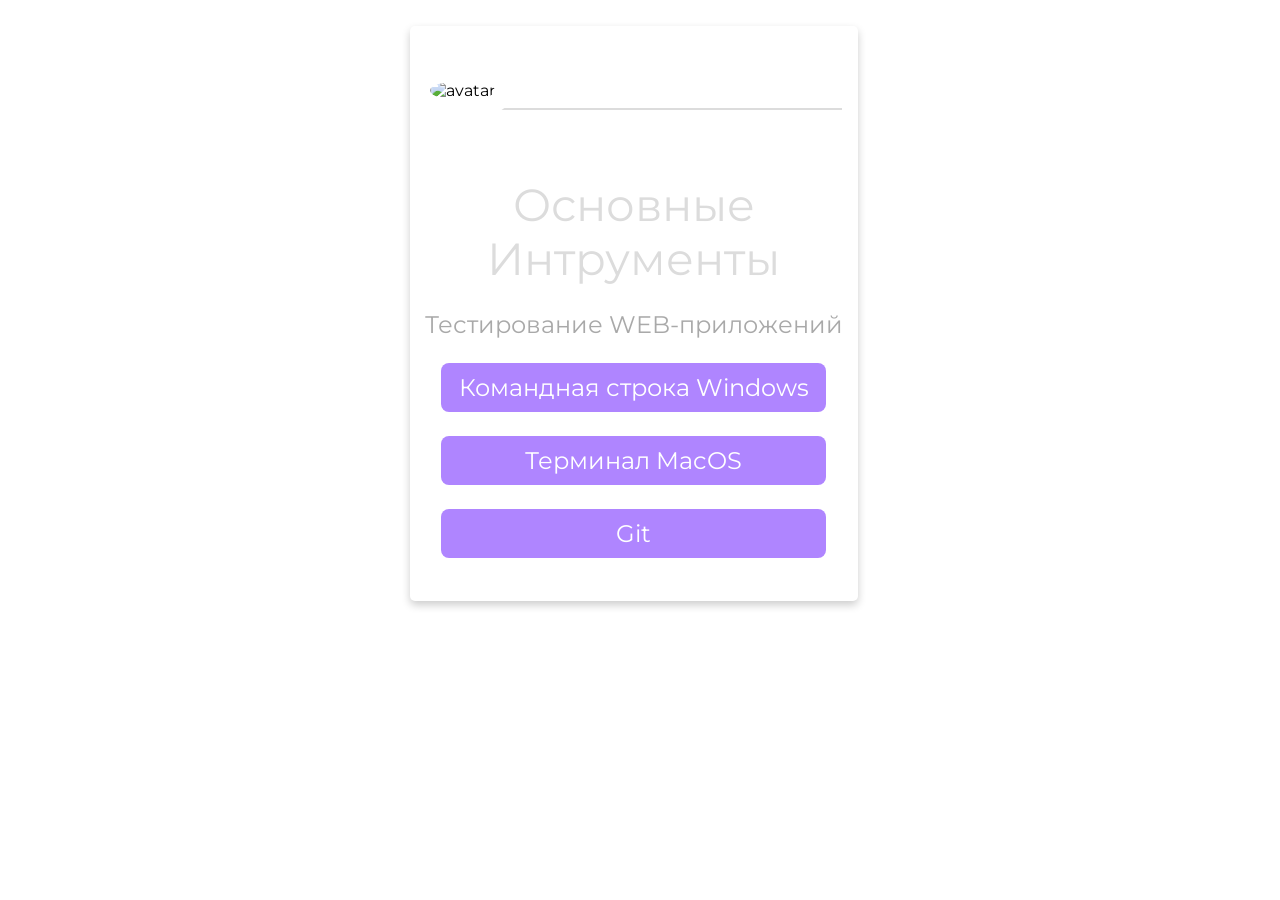
==== index.html @ fb972cc9 "First commit" ====
<!DOCTYPE html>
<html>
   <head>
      <title>Portal for QA</title>
      <link rel="stylesheet" type="text/css" href="css/style.css">
      <link rel="stylesheet" type="text/css" href="css/font-awesome.css">
      <link rel="shortcut icon" href="img/fav.ico" type="image/x-icon">
      <link href="https://fonts.googleapis.com/css?family=Montserrat:700" rel="stylesheet">
      <meta charset="utf-8">
      <meta name="viewport" content="width=device-width, initial-scale=1">
   </head>
   <body>
      <!--Card-->
      <div class="card animated fadeIn">
      <width><img class="center animated rollIn" src="img/ava.png" alt="avatar"></width>
         <hr>
         <div class="name">
            Основные Интрументы
         </div>
         <p class="subtitle">Тестирование WEB-приложений</p>
         </p>
         <p class="location" algin="center">
            <a href="html/cmd.html">Командная строка Windows</a>
         </p>
         <p class="location" algin="center">
            <a href="html/mac.html">Терминал MacOS</a>
         </p>
          <p class="location" algin="center">
            <a href="html/git.html">Git</a>
         </p>
         <p> <br>
         </p>
      </div>
      <!--footer-->
      <footer class="animated fadeIn">
         &copy; 2024. SkyPro
      </footer>
   </body>
</html>
---- css/style.css ----
* {
	font-family: 'Montserrat', sans-serif;
}

body {
	width: 100%;
	margin: 0px;
	background-image: url(../img/bg.jpg);
	background-repeat: repeat-y no-repeat;
	background-size: cover;
	background-position: center;
	background-attachment: fixed;
}

.icons>a {
	text-decoration: none;
	color: darkgray;
}

.location>a {
	text-decoration: none;
	color: white;
}

.location:hover {
	box-shadow: 0 8px 16px 0 rgba(0, 0, 0, 0.2);
}


/*---------- Responsive Grid ---------------*/

@media screen and (min-width: 1001px) {
	.card {
		margin-left: 32%;
		margin-top: 2%;
		padding: 0px;
		background-color: white (56, 26, 26, 0.979);
		box-shadow: 0 4px 8px 0 rgba(0, 0, 0, 0.2);
		transition: 0.3s;
		width: 35%;
		border-radius: 5px;
	}
	.card:hover {
		box-shadow: 0 8px 16px 0 rgba(0, 0, 0, 1);
	}
	img {
		border: 20px solid white;
		border-radius: 50%;
		margin-top: 8%;
		margin-bottom: -15% !important;
		width: 30%;
	}
	.name {
		text-align: center;
		font-size: 2.8em;
		color: gainsboro;
		margin-top: 15%;
		margin-bottom: auto;
		text-transform: capitalize;
	}
	hr {
		width: 93%;
		height: 2px;
		background-color: gainsboro;
		border: 0px;
	}
	.subtitle {
		text-align: center;
		font-size: 1.5em;
		color: darkgray;
	}
	.icons {
		font-size: 18px;
		text-align: center;
		margin-right: 0px;
		margin-left: 0px;
		color: darkgray;
		margin-bottom: 40px;
	}
	.location {
		text-align: center;
		color: white;
		font-size: 1.5em;
		display: block;
		background-color: rgba(175,133,255,1);
		padding: 10px;
		margin-left: 7%;
		margin-right: 7%;
		border-radius: 8px;
	}
}

@media (min-width: 100px) and (max-width: 728px) and (orientation:portrait) {
	body {
		width: 100%;
		margin: 0px;
		background: url(../img/bg.jpg) fixed no;
		overflow-x: hidden;
	}
	hr {
		width: 93%;
		height: 2px;
		background-color: gainsboro;
		border: 0px;
	}
	.card {
		margin-top: 10%;
		margin-left: 2%;
		margin-right: 0px;
		background-color: white;
		box-shadow: 0 4px 8px 0 rgba(0, 0, 0, 0.2);
		transition: 0.3s;
		width: 95%;
		border-radius: 5px;
	}
	.card:hover {
		box-shadow: 0 8px 16px 0 rgba(0, 0, 0, 1);
	}
	img {
		border: 15px solid white;
		margin-bottom: -20% !important;
		border-radius: 50%;
		width: 33%;
	}
	.name {
		padding-right: 4px;
		padding-left: 4px;
		text-align: center;
		font-size: 2.5em;
		color: gainsboro;
		margin-top: 16%;
		margin-bottom: auto;
		text-transform: capitalize;
	}
	.subtitle {
		text-align: center;
		font-size: 1.2em;
		color: darkgray;
	}
	.icons {
		font-size: 11px;
		text-align: center;
		margin-right: 0px;
		margin-left: 0px;
		color: darkgray;
		margin-bottom: 40px;
	}
	.location {
		text-align: center;
		color: white;
		font-size: 0.8em;
		display: block;
		background-color: rgba(175,133,255,1);
		padding: 10px;
		margin-left: 7%;
		margin-right: 7%;
		border-radius: 8px;
	}
}

@media (min-width: 100px) and (max-width: 728px) and (orientation:landscape) {
	body {
		width: 100%;
		margin: 0px;
		background: url(../img/bg.jpg) fixed no;
		overflow-x: hidden;
	}
	hr {
		width: 93%;
		height: 2px;
		background-color: gainsboro;
		border: 0px;
	}
	.card {
		margin-top: 6%;
		margin-left: 9%;
		margin-right: 0px;
		background-color: white;
		box-shadow: 0 4px 8px 0 rgba(0, 0, 0, 0.2);
		transition: 0.3s;
		width: 80%;
		border-radius: 5px;
	}
	.card:hover {
		box-shadow: 0 8px 16px 0 rgba(0, 0, 0, 1);
	}
	img {
		border: 15px solid white;
		margin-bottom: -15% !important;
		border-radius: 50%;
		width: 25%;
	}
	.name {
		padding-right: 4px;
		padding-left: 4px;
		text-align: center;
		font-size: 2.8em;
		color: gainsboro;
		margin-top: 16%;
		margin-bottom: auto;
		text-transform: capitalize;
	}
	.subtitle {
		text-align: center;
		font-size: 1.9em;
		color: darkgray;
	}
	.icons {
		font-size: 18px;
		text-align: center;
		margin-right: 0px;
		margin-left: 0px;
		color: darkgray;
		margin-bottom: 40px;
	}
	.location {
		text-align: center;
		color: white;
		font-size: 1.5em;
		display: block;
		background-color: rgba(175,133,255,1);
		padding: 10px;
		margin-left: 7%;
		margin-right: 7%;
		border-radius: 8px;
	}
}

@media only screen and (min-width: 728px) and (max-width: 1000px) {
	body {
		width: 100%;
		margin: 0px;
		background: url(../img/bg.jpg) fixed no;
		overflow-x: hidden;
	}
	hr {
		width: 93%;
		height: 2px;
		background-color: gainsboro;
		border: 0px;
	}
	.card {
		margin-top: 4%;
		margin-left: 13%;
		align-content: center;
		background-color: white;
		box-shadow: 0 4px 8px 0 rgba(0, 0, 0, 0.2);
		transition: 0.3s;
		width: 75%;
		border-radius: 5px;
	}
	.card:hover {
		box-shadow: 0 8px 16px 0 rgba(0, 0, 0, 1);
	}
	img {
		border: 15px solid white;
		margin-bottom: -18% !important;
		border-radius: 50%;
		width: 30%;
	}
	.name {
		text-align: center;
		font-size: 2.5em;
		color: gainsboro;
		margin-top: 16%;
		margin-bottom: auto;
		text-transform: capitalize;
	}
	.subtitle {
		text-align: center;
		font-size: 2em;
		color: darkgray;
	}
	.icons {
		font-size: 15px;
		text-align: center;
		margin-right: 0px;
		margin-left: 0px;
		color: darkgray;
		margin-bottom: 40px;
	}
	.location {
		text-align: center;
		color: white;
		font-size: 1.8em;
		display: block;
		background-color: rgba(175,133,255,1);
		padding: 10px;
		margin-left: 7%;
		margin-right: 7%;
		border-radius: 8px;
	}
}


/*---------- Responsive Grid Ends ---------------*/
footer {
	text-align: center;
	color: white;
	font-size: 1.2em
}
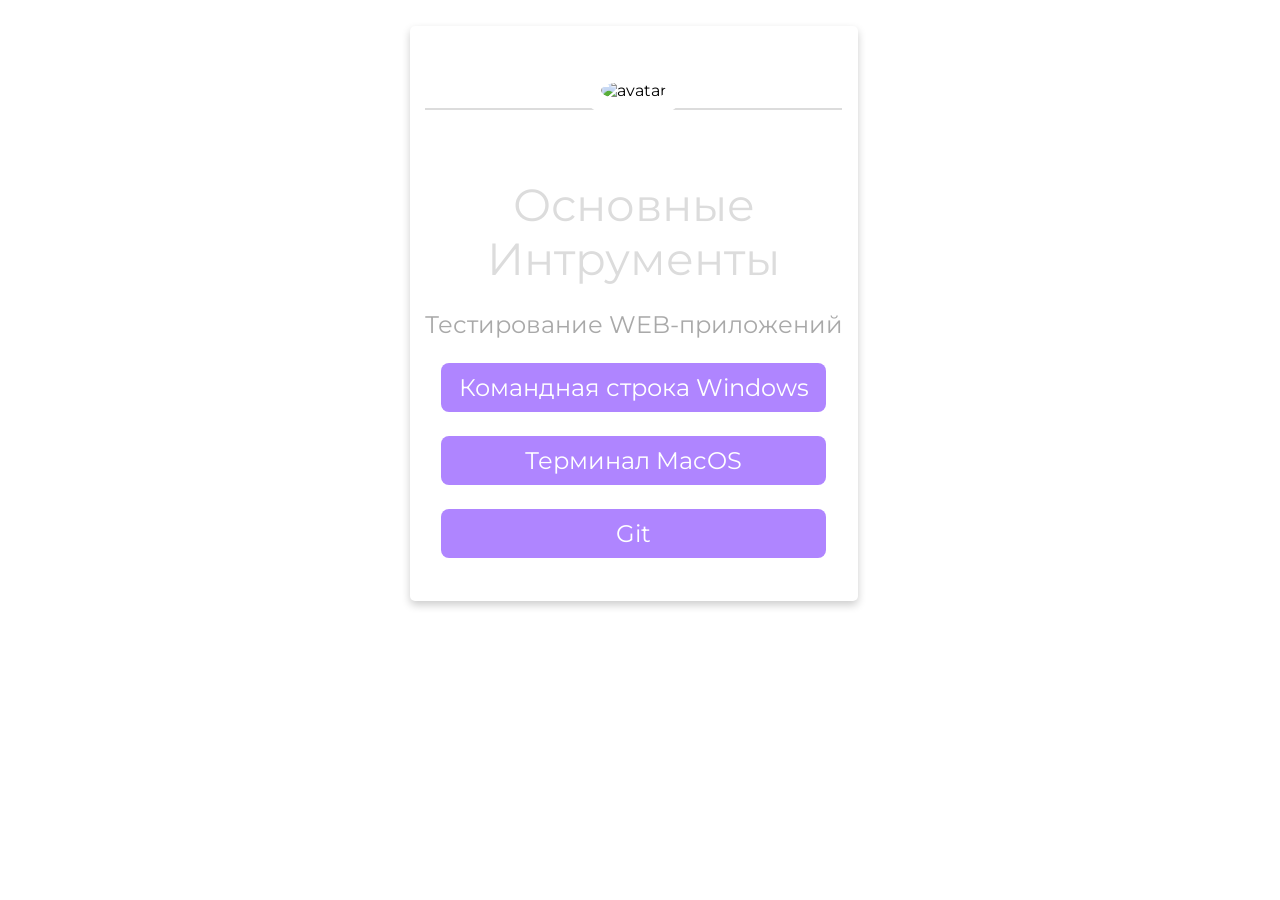
==== commit 056fa04b: "финал" ====
--- a/index.html
+++ b/index.html
@@ -12,7 +12,7 @@
    <body>
       <!--Card-->
       <div class="card animated fadeIn">
-      <width><img class="center animated rollIn" src="img/ava.png" alt="avatar"></width>
+      <center><img class="center animated rollIn" src="img/ava.png" alt="avatar"></center>
          <hr>
          <div class="name">
             Основные Интрументы
--- a/css/style.css
+++ b/css/style.css
@@ -34,7 +34,7 @@
 		margin-left: 32%;
 		margin-top: 2%;
 		padding: 0px;
-		background-color: white (56, 26, 26, 0.979);
+		background-color: white;
 		box-shadow: 0 4px 8px 0 rgba(0, 0, 0, 0.2);
 		transition: 0.3s;
 		width: 35%;
@@ -298,4 +298,4 @@
 	text-align: center;
 	color: white;
 	font-size: 1.2em
-}
+}
